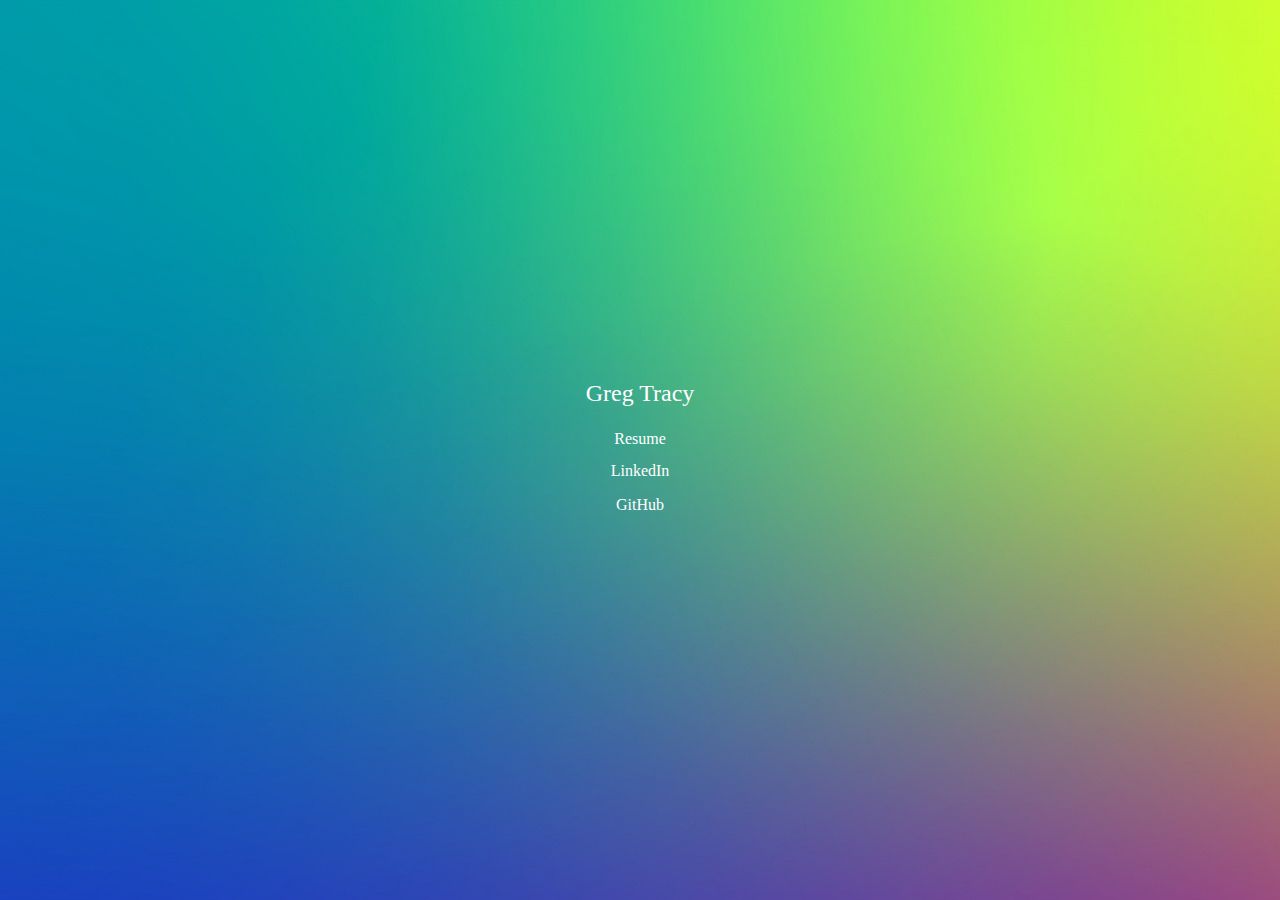
==== index.html @ fa93bfc0 "Update text" ====
<DOCTYPE html>
<html lang="en">

<head>
	<title>gtracy</title>
	<meta name="description" content="Greg Tracy's personal website.">
	<meta http-equiv="content-type" content="text/html;charset=utf-8">
	<meta name="viewport" content="width=device-width, initial-scale=1">
	<meta name="robots" content="nofollow">
	<link rel="stylesheet" href="css/style.css">
</head>

<body style="background-image: url('images/gradient-3.jpg');">

	<div class="container">

		<div class="container-item-name">
			<div style="color:white;" id="name">Greg Tracy</div>
		</div>

		<div class="container-item-weblinks">
			<div class="weblink-item-resume">
				<div id="resume-link">
					<a target="_blank" style="text-decoration:none; color:white;" href="GregTracy-Resume.pdf">Resume</a>
				</div>
			</div>
		</div>

		<div class="container-item-social">
			<div class="social-item-linkedin">
				<a target="_blank" style="text-decoration:none; color:white;" href="https://www.linkedin.com/in/gtracy92">LinkedIn</a>
			</div>
			<div class="social-item-git">
				<a target="_blank" style="text-decoration:none; color:white;" href=https://github.com/gkermit>GitHub</a>
			</div>
		</div>
	</div>
</body>

</html>
---- css/style.css ----
body {
 	margin: 0;
 	display: table;
 	font:normal 75% Arial, Helvetica Neue, sans-serif;
}

body a {
	color: black;
}

canvas {
 	display: block;
 	vertical-align: bottom;
}

.container {
    display: table-cell;
    vertical-align: middle;
}

.container-error {
	position: absolute;
 	top: 50%;
 	left: 50%;
 	transform: translate(-50%, -50%);
 	margin-top: -100px;
}

.container-item-logo {
	position: absolute;
 	top: 50%;
 	left: 50%;
 	transform: translate(-50%, -50%);
 	margin-top: -135px;
}

.container-item-name {
	position: absolute;
 	top: 50%;
 	left: 50%;
 	transform: translate(-50%, -50%);
}

.container-item-weblinks {
	display: table-cell;
}

.container-about-photo {
	position: absolute;
 	top: 30%;
 	left: 50%;
 	transform: translate(-50%, -50%);
}

.container-about-text {
	position: absolute;
 	top: 15%;
 	left: 50%;
 	transform: translate(-50%, -50%);
 	margin-top: 500px;
}

.weblink-item-resume {
	position: absolute;
 	top: 50%;
 	left: 50%;
 	transform: translate(-50%, -50%);
 	margin-top: 50px;
 	margin-left: -0px;
}

.weblink-item-about {
	position: absolute;
 	top: 50%;
 	left: 50%;
 	transform: translate(-50%, -50%);
 	margin-top: 50px;
 	margin-left: 45px;
}

#resume-link {
	text-align: center;
  color: black;
	font-size: 16px;
	font-family: "Helvetica Neue";
	margin-top: -70px;
}

.social-item-linkedin {
	position: absolute;
 	top: 50%;
 	left: 50%;
 	transform: translate(-50%, -50%);
 	margin-top: 21px;
 	margin-left: 0px;
  font-size: 16px;
  font-family: "Helvetica Neue";
}

.social-item-git {
	position: absolute;
 	top: 50%;
 	left: 50%;
 	transform: translate(-50%, -50%);
 	margin-top: 55px;
 	margin-left: 0px;
  font-size: 16px;
  font-family: "Helvetica Neue";
}

#name {
	text-align: center;
	color: black;
	font-weight: 400;
	font-size: 24px;
	font-family: "Helvetica Neue";
	margin-top: -70px;
}

#footer {
	text-align: center;
	color: white;
	font-weight: 400;
	font-size: 10px;
	font-family: "Helvetica Neue";
	margin-top: 15px;
}
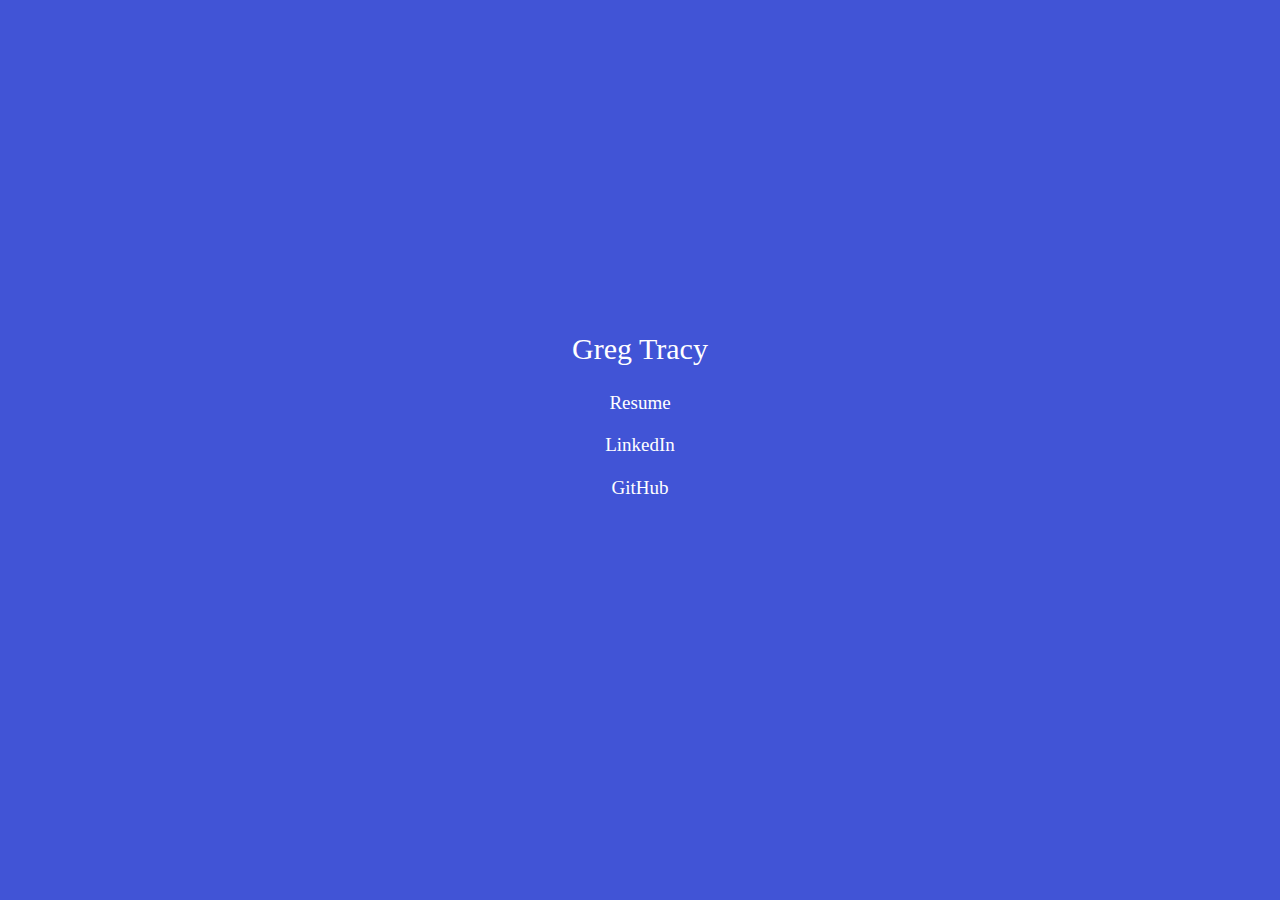
==== commit 5fd9c838: "Refactor and change background color" ====
--- a/index.html
+++ b/index.html
@@ -1,6 +1,5 @@
-<DOCTYPE html>
+<!DOCTYPE html>
 <html lang="en">
-
 <head>
 	<title>gtracy</title>
 	<meta name="description" content="Greg Tracy's personal website.">
@@ -9,32 +8,26 @@
 	<meta name="robots" content="nofollow">
 	<link rel="stylesheet" href="css/style.css">
 </head>
-
-<body style="background-image: url('images/gradient-3.jpg');">
-
+<body>
 	<div class="container">
-
 		<div class="container-item-name">
-			<div style="color:white;" id="name">Greg Tracy</div>
+			<div class="name-text" id="name">Greg Tracy</div>
 		</div>
-
 		<div class="container-item-weblinks">
 			<div class="weblink-item-resume">
 				<div id="resume-link">
-					<a target="_blank" style="text-decoration:none; color:white;" href="GregTracy-Resume.pdf">Resume</a>
+					<a class="weblink-text" target="_blank" href="GregTracy-Resume.pdf">Resume</a>
 				</div>
 			</div>
 		</div>
-
 		<div class="container-item-social">
 			<div class="social-item-linkedin">
-				<a target="_blank" style="text-decoration:none; color:white;" href="https://www.linkedin.com/in/gtracy92">LinkedIn</a>
+				<a class="weblink-text" target="_blank" href="https://www.linkedin.com/in/gtracy92">LinkedIn</a>
 			</div>
 			<div class="social-item-git">
-				<a target="_blank" style="text-decoration:none; color:white;" href=https://github.com/gkermit>GitHub</a>
+				<a class="weblink-text" target="_blank" href=https://github.com/gkermit>GitHub</a>
 			</div>
 		</div>
 	</div>
 </body>
-
 </html>
--- a/css/style.css
+++ b/css/style.css
@@ -1,127 +1,102 @@
 body {
- 	margin: 0;
- 	display: table;
- 	font:normal 75% Arial, Helvetica Neue, sans-serif;
+    margin: 0;
+    font: normal 75% Arial, Helvetica Neue, sans-serif;
 }
 
 body a {
-	color: black;
+    color: black;
+}
+
+body {
+    /*background-image: url('../images/gradient-3.jpg');*/
+	background-color: #4154d6;
 }
 
 canvas {
- 	display: block;
- 	vertical-align: bottom;
+    display: block;
+    vertical-align: bottom;
 }
 
 .container {
-    display: table-cell;
-    vertical-align: middle;
+    display: flex;
+    flex-direction: column;
+    align-items: center;
+    justify-content: center;
+    height: 100vh;
 }
 
-.container-error {
-	position: absolute;
- 	top: 50%;
- 	left: 50%;
- 	transform: translate(-50%, -50%);
- 	margin-top: -100px;
+.name-text,
+.weblink-text {
+    color: white;
+    text-decoration: none;
 }
 
 .container-item-logo {
-	position: absolute;
- 	top: 50%;
- 	left: 50%;
- 	transform: translate(-50%, -50%);
- 	margin-top: -135px;
+    margin-top: -135px;
 }
 
 .container-item-name {
-	position: absolute;
- 	top: 50%;
- 	left: 50%;
- 	transform: translate(-50%, -50%);
 }
 
 .container-item-weblinks {
-	display: table-cell;
 }
 
 .container-about-photo {
-	position: absolute;
- 	top: 30%;
- 	left: 50%;
- 	transform: translate(-50%, -50%);
+    top: 30%;
 }
 
 .container-about-text {
-	position: absolute;
- 	top: 15%;
- 	left: 50%;
- 	transform: translate(-50%, -50%);
- 	margin-top: 500px;
+    top: 15%;
+    margin-top: 500px;
 }
 
 .weblink-item-resume {
-	position: absolute;
- 	top: 50%;
- 	left: 50%;
- 	transform: translate(-50%, -50%);
- 	margin-top: 50px;
- 	margin-left: -0px;
+    margin-top: 50px;
 }
 
 .weblink-item-about {
-	position: absolute;
- 	top: 50%;
- 	left: 50%;
- 	transform: translate(-50%, -50%);
- 	margin-top: 50px;
- 	margin-left: 45px;
+    margin-top: 50px;
+    margin-left: 45px;
 }
 
 #resume-link {
-	text-align: center;
-  color: black;
-	font-size: 16px;
-	font-family: "Helvetica Neue";
-	margin-top: -70px;
+    text-align: center;
+    color: white;
+    font-size: 19px;
+    font-family: "Helvetica Neue";
+    margin-top: -60px;
 }
 
 .social-item-linkedin {
-	position: absolute;
- 	top: 50%;
- 	left: 50%;
- 	transform: translate(-50%, -50%);
- 	margin-top: 21px;
- 	margin-left: 0px;
-  font-size: 16px;
-  font-family: "Helvetica Neue";
+	text-align: center;
+    color: white;
+    margin-top: 20px;
+    font-size: 19px;
+    font-family: "Helvetica Neue";
 }
 
 .social-item-git {
-	position: absolute;
- 	top: 50%;
- 	left: 50%;
- 	transform: translate(-50%, -50%);
- 	margin-top: 55px;
- 	margin-left: 0px;
-  font-size: 16px;
-  font-family: "Helvetica Neue";
+	text-align: center;
+    color: white;
+    margin-top: 21px;
+    font-size: 19px;
+    font-family: "Helvetica Neue";
 }
 
 #name {
-	text-align: center;
-	color: black;
-	font-weight: 400;
-	font-size: 24px;
-	font-family: "Helvetica Neue";
-	margin-top: -70px;
+    text-align: center;
+    color: white;
+    font-weight: 400;
+    font-size: 30px;
+    font-family: "Helvetica Neue";
+    margin-top: -70px;
 }
 
 #footer {
-	text-align: center;
-	color: white;
-	font-weight: 400;
-	font-size: 10px;
-	font-family: "Helvetica Neue";
-	margin-top: 15px;
+    text-align: center;
+    color: white;
+    font-weight: 400;
+    font-size: 10px;
+    font-family: "Helvetica Neue";
+    margin-top: 15px;
 }
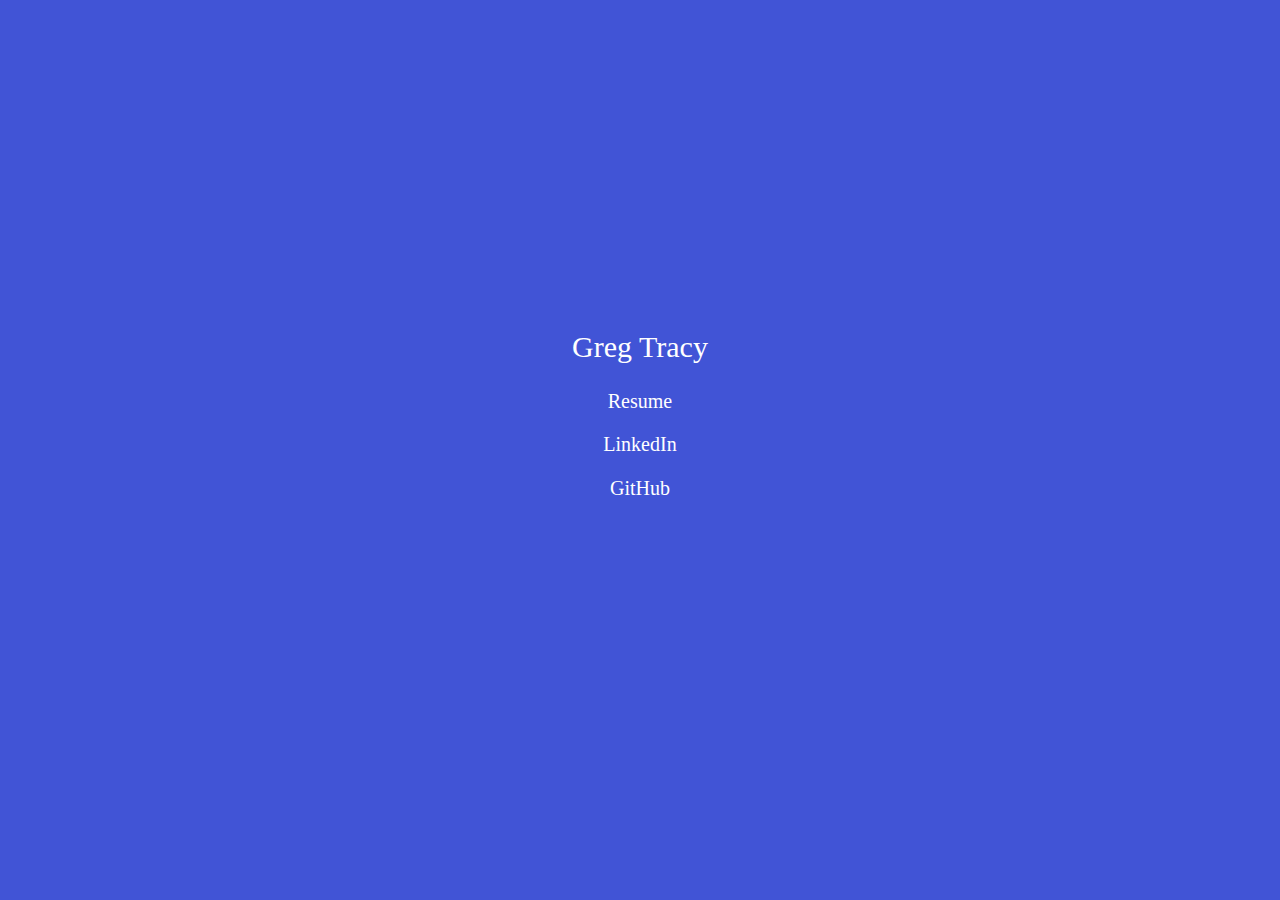
==== commit ab9c4591: "Update font and simplify site code" ====
--- a/index.html
+++ b/index.html
@@ -6,7 +6,13 @@
 	<meta http-equiv="content-type" content="text/html;charset=utf-8">
 	<meta name="viewport" content="width=device-width, initial-scale=1">
 	<meta name="robots" content="nofollow">
+	
+	<link rel="stylesheet" href="https://db.onlinewebfonts.com/c/5d86f2e8ccc2811b9392aa03b7ce4a63?family=Styrene+B+Regular+Regular">
 	<link rel="stylesheet" href="css/style.css">
+	<link rel="apple-touch-icon" sizes="180x180" href="images/apple-touch-icon.png">
+	<link rel="icon" type="image/x-icon" href="images/favicon/favicon.ico">
+	<link rel="icon" type="image/png" sizes="32x32" href="images/favicon-32x32.png">
+	<link rel="icon" type="image/png" sizes="16x16" href="images/favicon-16x16.png">
 </head>
 <body>
 	<div class="container">
--- a/css/style.css
+++ b/css/style.css
@@ -1,15 +1,21 @@
+@font-face {
+    font-family: "Styrene B Regular Regular";
+    src: url("https://db.onlinewebfonts.com/t/5d86f2e8ccc2811b9392aa03b7ce4a63.eot");
+    src: url("https://db.onlinewebfonts.com/t/5d86f2e8ccc2811b9392aa03b7ce4a63.eot?#iefix")format("embedded-opentype"),
+    url("https://db.onlinewebfonts.com/t/5d86f2e8ccc2811b9392aa03b7ce4a63.woff2")format("woff2"),
+    url("https://db.onlinewebfonts.com/t/5d86f2e8ccc2811b9392aa03b7ce4a63.woff")format("woff"),
+    url("https://db.onlinewebfonts.com/t/5d86f2e8ccc2811b9392aa03b7ce4a63.ttf")format("truetype"),
+    url("https://db.onlinewebfonts.com/t/5d86f2e8ccc2811b9392aa03b7ce4a63.svg#Styrene B Regular Regular")format("svg");
+}
+
 body {
     margin: 0;
-    font: normal 75% Arial, Helvetica Neue, sans-serif;
+    font: normal "Styrene B Regular Regular", Arial, "Helvetica Neue", sans-serif;
+    background-color: #4154d6;
 }
 
 body a {
-    color: black;
-}
-
-body {
-    /*background-image: url('../images/gradient-3.jpg');*/
-	background-color: #4154d6;
+    background-color: #4154d6;
 }
 
 canvas {
@@ -62,8 +68,8 @@
 #resume-link {
     text-align: center;
     color: white;
-    font-size: 19px;
-    font-family: "Helvetica Neue";
+    font-size: 20px;
+    font-family: "Styrene B Regular Regular", "Helvetica Neue";
     margin-top: -60px;
 }
 
@@ -71,32 +77,30 @@
 	text-align: center;
     color: white;
     margin-top: 20px;
-    font-size: 19px;
-    font-family: "Helvetica Neue";
+    font-size: 20px;
+    font-family: "Styrene B Regular Regular", "Helvetica Neue";
 }
 
 .social-item-git {
 	text-align: center;
     color: white;
     margin-top: 21px;
-    font-size: 19px;
-    font-family: "Helvetica Neue";
+    font-size: 20px;
+    font-family: "Styrene B Regular Regular", "Helvetica Neue";
 }
 
 #name {
     text-align: center;
     color: white;
-    font-weight: 400;
     font-size: 30px;
-    font-family: "Helvetica Neue";
+    font-family: "Styrene B Regular Regular", "Helvetica Neue";
     margin-top: -70px;
 }
 
 #footer {
     text-align: center;
     color: white;
-    font-weight: 400;
     font-size: 10px;
-    font-family: "Helvetica Neue";
+    font-family: "Styrene B Regular Regular", "Helvetica Neue";
     margin-top: 15px;
 }
